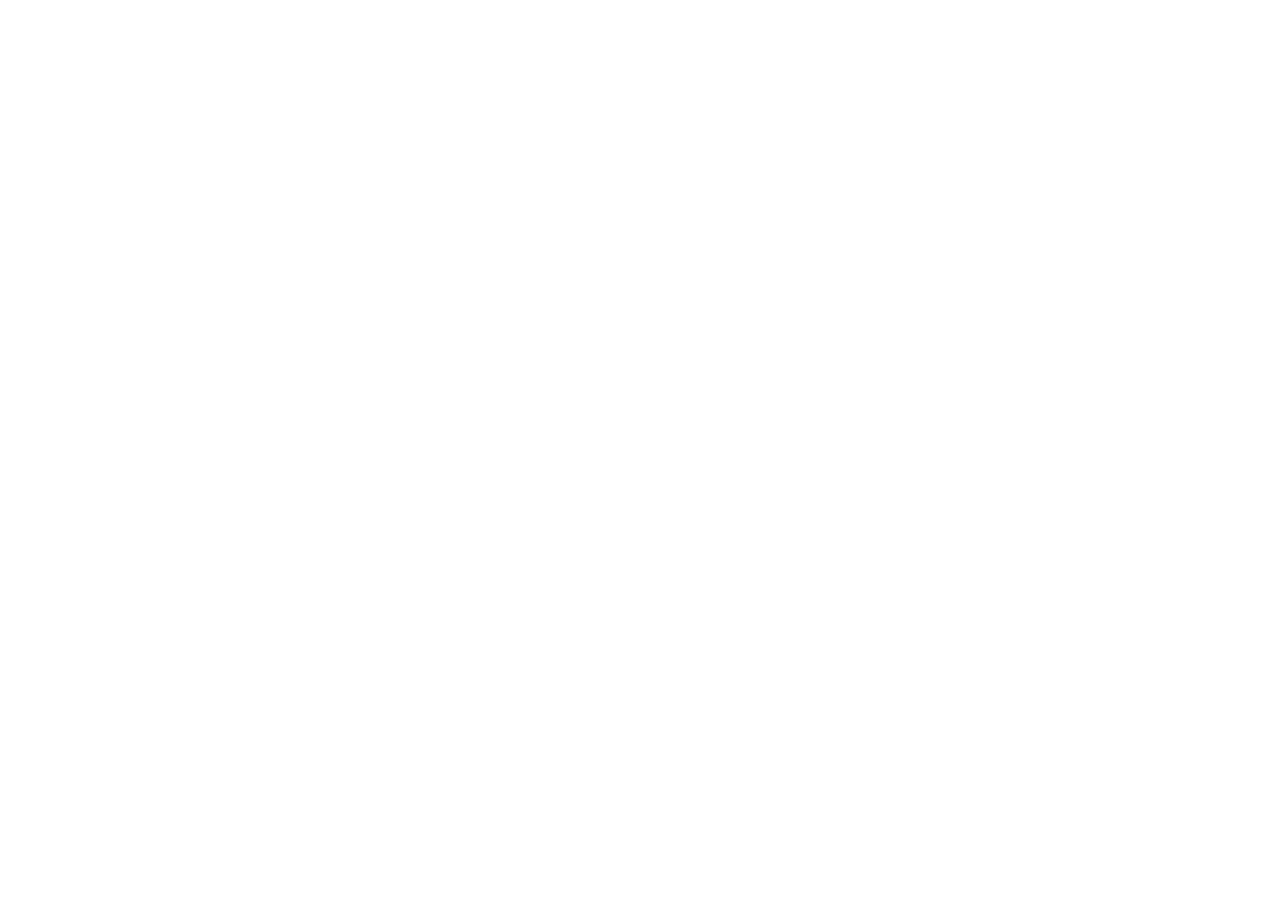
==== contactus.html @ 9ee73023 "Initial commit" ====
<!DOCTYPE html>
<html lang="en">
<head>
    <meta charset="UTF-8">
    <meta http-equiv="X-UA-Compatible" content="IE=edge">
    <meta name="viewport" content="width=device-width, initial-scale=1.0">
    <title>ContactUs</title>
</head>
<body>
    
</body>
</html>
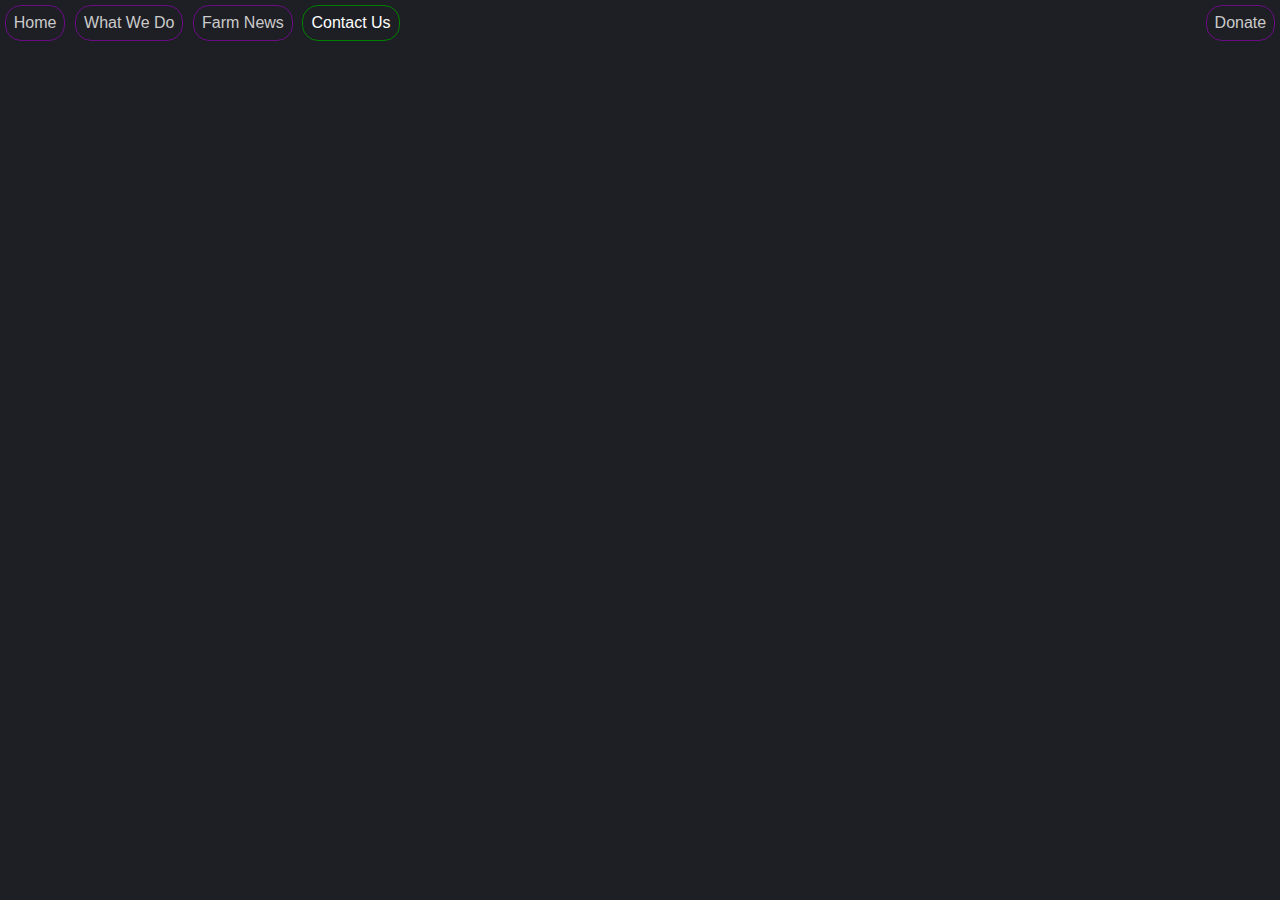
==== commit 3eb510b9: "navbar done" ====
--- a/contactus.html
+++ b/contactus.html
@@ -4,9 +4,25 @@
     <meta charset="UTF-8">
     <meta http-equiv="X-UA-Compatible" content="IE=edge">
     <meta name="viewport" content="width=device-width, initial-scale=1.0">
-    <title>ContactUs</title>
+    <title>Contact Us</title>
+    <link rel="stylesheet" href="contactus.css">
+    <link rel="stylesheet" href="navbar.css">
 </head>
 <body>
+    <div class="container">
+        <div class="nav_bar">
+            <ul>
+                <li>
+                    <a href="home.html">Home</a>
+                    <a href="whatwedo.html">What We Do</a>
+                    <a href="farmnews.html">Farm News</a>
+                    <a href="donate.html" style="float: right;">Donate</a>
+                    <a href="contactus.html" class="active">Contact Us</a>
+                </li>
+            </ul>
+        </div>
     
+    
+    </div>    
 </body>
-</html>+</html>
--- a/navbar.css
+++ b/navbar.css
@@ -0,0 +1,58 @@
+html, body {
+    margin: 0;
+    padding: 0;
+}
+
+:root {
+    --font-family: 'Karla', sans-serif;
+    --body-bg: #1E1F25;
+    --btn-bg: #000;
+    --text-color: #cbcbcb;
+    --text-color-hover: #fff;
+    --grad-color1: #eeaf61;
+    --grad-color2: #fb9062;
+    --grad-color3: #ee5d6c;
+    --grad-color4: #ce4993;
+    --grad-color5: #6a0d83;
+    --active-color: green;
+}
+.container{
+   /* display: flex;
+    justify-content: center;*/
+    height: 100vh;
+    margin: 0;
+    background: var(--body-bg)
+}
+
+ul{
+    list-style-type: none;
+    margin: 0;
+    padding: 0;
+    overflow: hidden;
+    width: 100%;
+    }
+
+li a{
+    display: block;
+    text-decoration: none;
+    text-align: center;
+    padding: 0.5em;
+    float: left;
+    color: var(--text-color);
+    background-color: var(--body-bg);
+    border-radius: 1em;
+    font-family: var(--font-family);
+    /*font-size: 1.5em;*/
+    border: 1px solid var(--grad-color5);
+    margin: 0.3em;
+    
+}
+li a:hover{
+    color: var(--grad-color1);
+    background-color: var(--btn-bg);
+    border: 1px solid var(--grad-color4);
+}
+li a.active{
+    color: var(--text-color-hover);
+    border: 1px solid var(--active-color);
+}